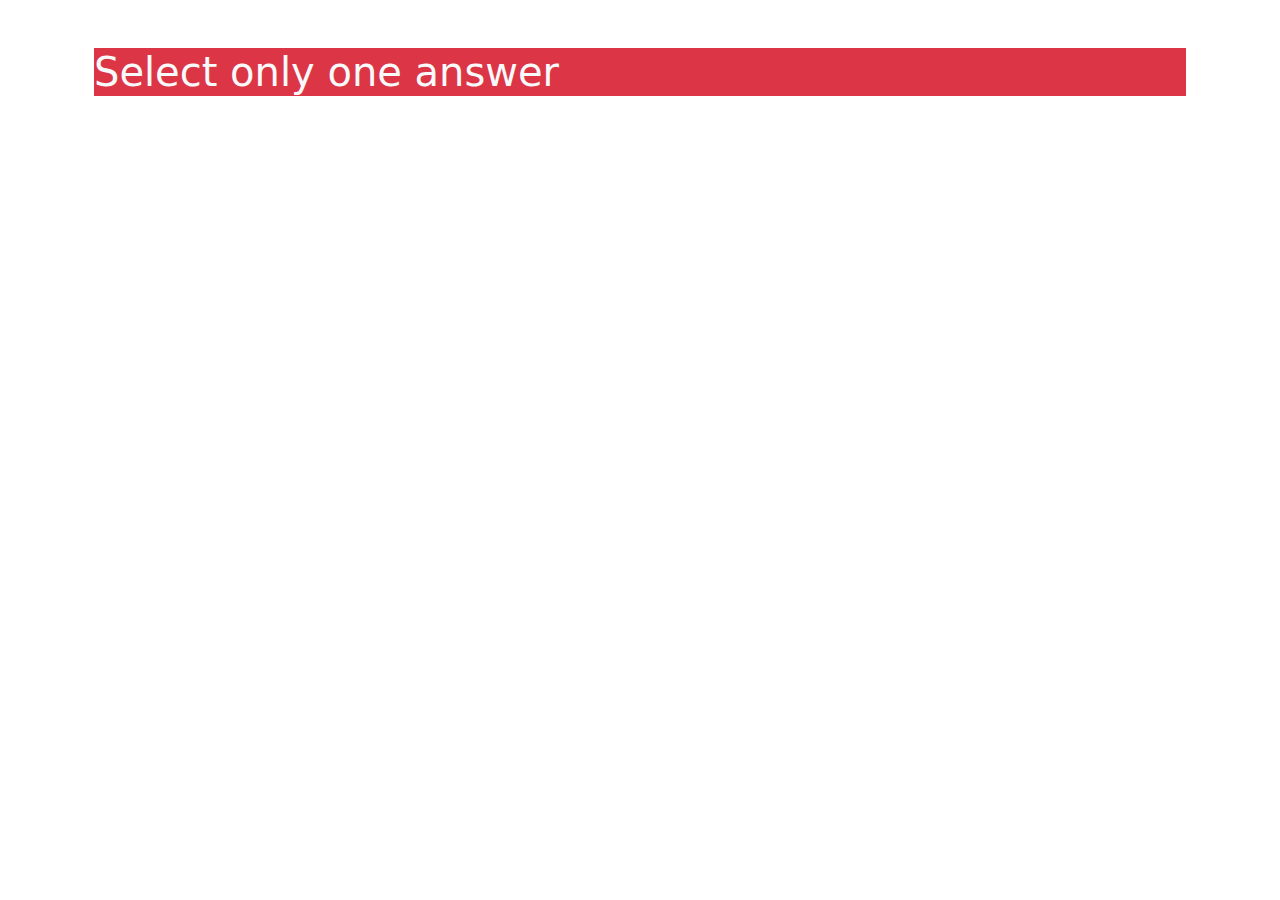
==== src/main/resources/templates/quizpage.html @ 79fb071d "first upload" ====
<!DOCTYPE html>
<html xmlns="http://www.w3.org/1999/xhtml"
	xmlns:th="http://www.thymeleaf.org">
<head>
<meta charset="ISO-8859-1">

<!-- bootstrop link online bootstrap 5 -->
<link
	href="https://cdn.jsdelivr.net/npm/bootstrap@5.0.2/dist/css/bootstrap.min.css"
	rel="stylesheet">
<!-- own css or custom css -->
<link rel="stylesheet" th:href="@{/css/quiz.css}">



<title>this is quize page</title>
</head>
<body>
	<!--  importing navbar -->
	<div th:insert="navbar.html :: navbar"></div>

	<div class="container py-5 px-4">
		<h1 class="bg-danger text-light">Select only one answer</h1>


		<form action="/submit" method="post">
		<div class="ques-box bg-dark text-light">
		
		
		</div>
		
		
		
		
		</form>



	</div>


	<!-- javascript online bootstrap 5 -->
	<script
		src="https://cdn.jsdelivr.net/npm/bootstrap@5.0.2/dist/js/bootstrap.bundle.min.js"
		integrity="sha384-MrcW6ZMFYlzcLA8Nl+NtUVF0sA7MsXsP1UyJoMp4YLEuNSfAP+JcXn/tWtIaxVXM"
		crossorigin="anonymous"></script>

</body>
</html>
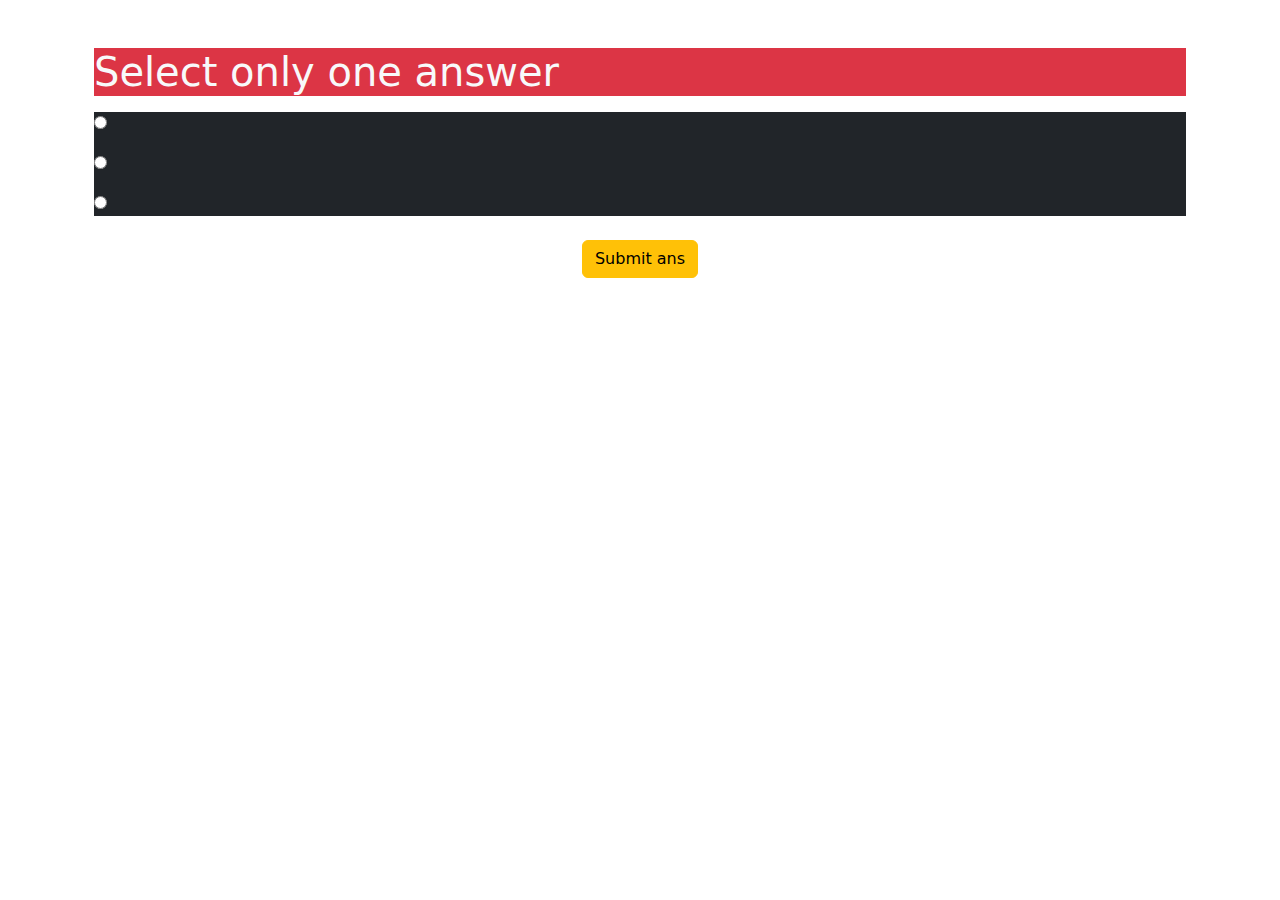
==== commit 224f7833: "second day upload" ====
--- a/src/main/resources/templates/quizpage.html
+++ b/src/main/resources/templates/quizpage.html
@@ -23,18 +23,40 @@
 		<h1 class="bg-danger text-light">Select only one answer</h1>
 
 
-		<form action="/submit" method="post">
-		<div class="ques-box bg-dark text-light">
-		
-		
-		</div>
-		
-		
-		
-		
+		<form action="/submit" method="post" th:object=${qform}>
+			<div class="ques-box bg-dark text-light" th:each="ques, i:${qform.questions}">
+
+				<p class="title" th:text="${ques.title}"></p>
+				<div class="option">
+					<input type="radio" th:name="|questions[${i.index}].chose|"
+						th:value="1" />
+					<p th:text="${ques.optionA}"></p>
+				</div>
+				<div class="option">
+					<input type="radio" th:name="|questions[${i.index}].chose|"
+						th:value="2" />
+					<p th:text="${ques.optionB}"></p>
+				</div>
+				<div class="option">
+					<input type="radio" th:name="|questions[${i.index}].chose|"
+						th:value="3" />
+					<p th:text="${ques.optionC}"></p>
+				</div>
+				
+				
+				<input type="hidden" th:name="|auestions[{${i.index}].auesId|" th:value="${ques.quesId}"/>
+				<input type="hidden" th:name="|auestions[{${i.index}].asn|" th:value="${ques.ans}"/>
+				<input type="hidden" th:name="|auestions[{${i.index}].title|" th:value="${ques.title}"/><!-- th:name er index e th:value ta save hobe -->
+
+
+			</div>
+
+
+            <button type="submit" class="btn btn-warning d-block mx-auto mt-4"> Submit ans</button>
+
 		</form>
 
-
+		 
 
 	</div>
 
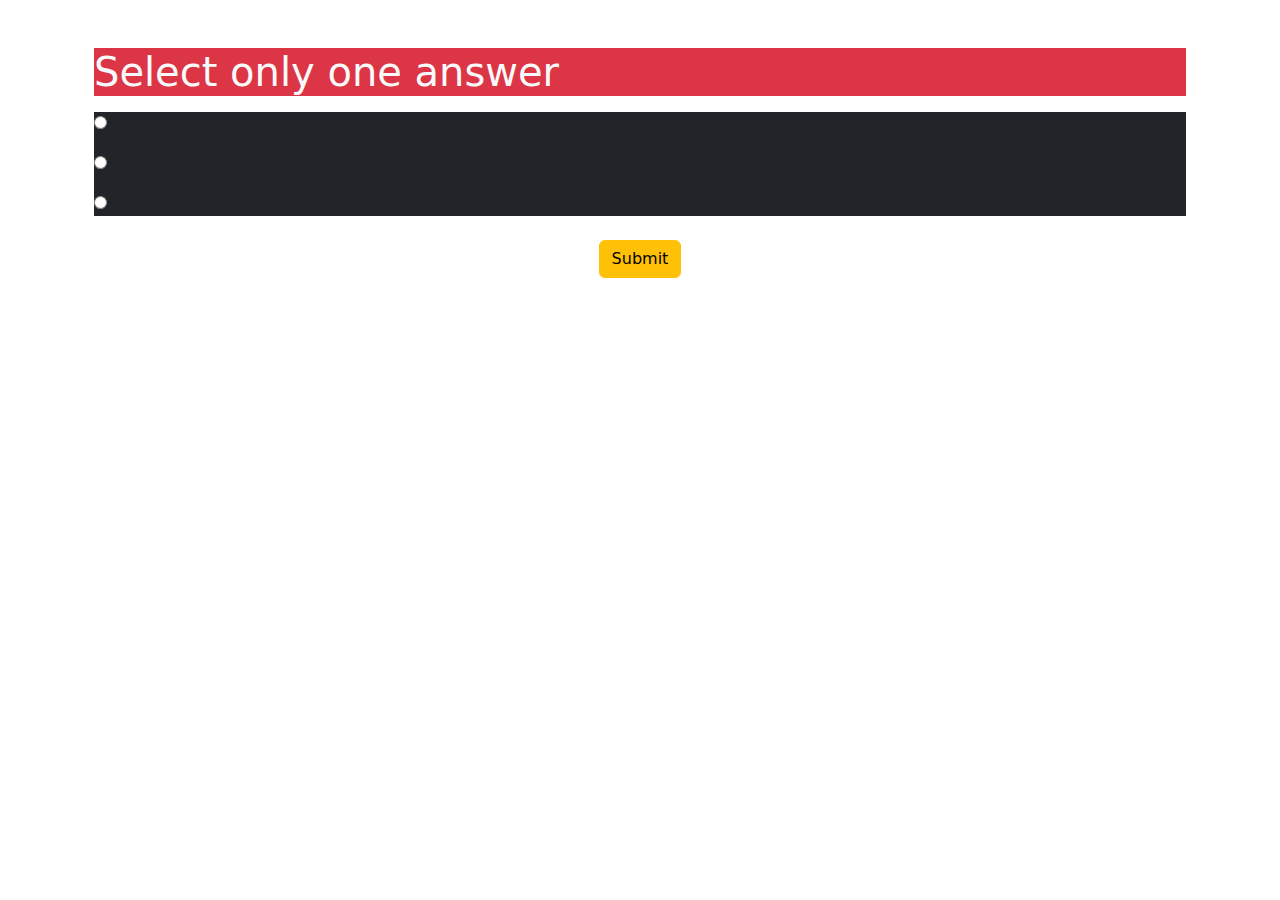
==== commit a4e5a468: "last updated" ====
--- a/src/main/resources/templates/quizpage.html
+++ b/src/main/resources/templates/quizpage.html
@@ -1,71 +1,48 @@
 <!DOCTYPE html>
-<html xmlns="http://www.w3.org/1999/xhtml"
-	xmlns:th="http://www.thymeleaf.org">
+<html xmlns="http://www.w3.org/1999/xhtml" xmlns:th="http://www.thymeleaf.org">
 <head>
-<meta charset="ISO-8859-1">
-
-<!-- bootstrop link online bootstrap 5 -->
-<link
-	href="https://cdn.jsdelivr.net/npm/bootstrap@5.0.2/dist/css/bootstrap.min.css"
-	rel="stylesheet">
-<!-- own css or custom css -->
-<link rel="stylesheet" th:href="@{/css/quiz.css}">
-
-
-
-<title>this is quize page</title>
+    <meta charset="UTF-8">
+    <title>This is quiz page</title>
+    <!-- Bootstrap CSS link -->
+    <link href="https://cdn.jsdelivr.net/npm/bootstrap@5.0.2/dist/css/bootstrap.min.css" rel="stylesheet">
+    <!-- Custom CSS -->
+    <link rel="stylesheet" th:href="@{/css/quiz.css}">
 </head>
 <body>
-	<!--  importing navbar -->
-	<div th:insert="navbar.html :: navbar"></div>
+    <!-- Importing navbar -->
+    <div th:insert="navbar.html :: navbar"></div>
 
-	<div class="container py-5 px-4">
-		<h1 class="bg-danger text-light">Select only one answer</h1>
+    <div class="container py-5 px-4">
+        <h1 class="bg-danger text-light">Select only one answer</h1>
 
+        <form action="/submit" method="post" th:object="${qform}">
+            <div class="bg-dark text-light" th:each="ques, i: ${qform.questions}">
+                <p class="title" th:text="${ques.title}"></p>
+                <div class="option">
+                    <input type="radio" th:name="|questions[${i.index}].chose|" th:value="1" />
+                    <p th:text="${ques.optionA}"></p>
+                </div>
+                <div class="option">
+                    <input type="radio" th:name="|questions[${i.index}].chose|" th:value="2" />
+                    <p th:text="${ques.optionB}"></p>
+                </div>
+                <div class="option">
+                    <input type="radio" th:name="|questions[${i.index}].chose|" th:value="3" />
+                    <p th:text="${ques.optionC}"></p>
+                </div>
+                
+                <!-- Hidden input fields -->
+                <input type="hidden" th:name="|questions[${i.index}].quesId|" th:value="${ques.quesId}" />
+                <input type="hidden" th:name="|questions[${i.index}].ans|" th:value="${ques.ans}" />
+                <input type="hidden" th:name="|questions[${i.index}].title|" th:value="${ques.title}" />
+            </div>
 
-		<form action="/submit" method="post" th:object=${qform}>
-			<div class="ques-box bg-dark text-light" th:each="ques, i:${qform.questions}">
+            <!-- Submit button -->
+            <button type="submit" class="btn btn-warning d-block mx-auto mt-4">Submit</button>
+        </form>
+    </div>
 
-				<p class="title" th:text="${ques.title}"></p>
-				<div class="option">
-					<input type="radio" th:name="|questions[${i.index}].chose|"
-						th:value="1" />
-					<p th:text="${ques.optionA}"></p>
-				</div>
-				<div class="option">
-					<input type="radio" th:name="|questions[${i.index}].chose|"
-						th:value="2" />
-					<p th:text="${ques.optionB}"></p>
-				</div>
-				<div class="option">
-					<input type="radio" th:name="|questions[${i.index}].chose|"
-						th:value="3" />
-					<p th:text="${ques.optionC}"></p>
-				</div>
-				
-				
-				<input type="hidden" th:name="|auestions[{${i.index}].auesId|" th:value="${ques.quesId}"/>
-				<input type="hidden" th:name="|auestions[{${i.index}].asn|" th:value="${ques.ans}"/>
-				<input type="hidden" th:name="|auestions[{${i.index}].title|" th:value="${ques.title}"/><!-- th:name er index e th:value ta save hobe -->
-
-
-			</div>
-
-
-            <button type="submit" class="btn btn-warning d-block mx-auto mt-4"> Submit ans</button>
-
-		</form>
-
-		 
-
-	</div>
-
-
-	<!-- javascript online bootstrap 5 -->
-	<script
-		src="https://cdn.jsdelivr.net/npm/bootstrap@5.0.2/dist/js/bootstrap.bundle.min.js"
-		integrity="sha384-MrcW6ZMFYlzcLA8Nl+NtUVF0sA7MsXsP1UyJoMp4YLEuNSfAP+JcXn/tWtIaxVXM"
-		crossorigin="anonymous"></script>
-
+    <!-- Bootstrap JavaScript -->
+    <script src="https://cdn.jsdelivr.net/npm/bootstrap@5.0.2/dist/js/bootstrap.bundle.min.js" integrity="sha384-MrcW6ZMFYlzcLA8Nl+NtUVF0sA7MsXsP1UyJoMp4YLEuNSfAP+JcXn/tWtIaxVXM" crossorigin="anonymous"></script>
 </body>
-</html>+</html>
